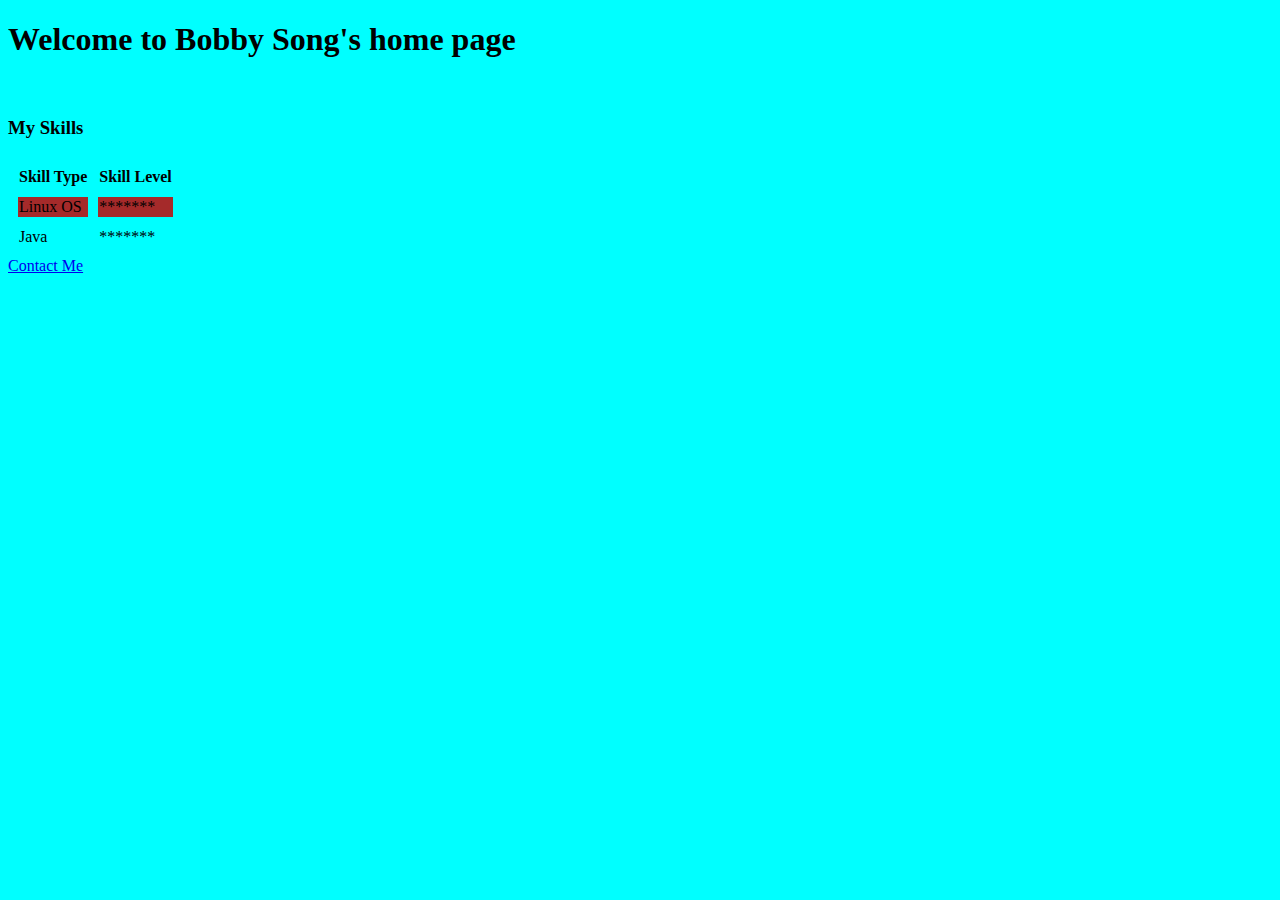
==== index.html @ e437fb54 "add initial cv website files" ====
<!DOCTYPE html>
<html lang="en">
<head>
    <meta charset="UTF-8">
    <title>Bobby Song</title>
</head>
<body bgcolor="aqua">
    <h1>Welcome to Bobby Song's home page</h1>
    <br/>
    <h3>My Skills</h3>
    <table border="0" cellspacing="10">
        <th>Skill Type</th><th>Skill Level</th>
        <tr bgcolor="#a52a2a">
            <td>Linux OS</td><td>*******</td>
        </tr>
        <tr>
            <td>Java</td><td>*******</td>
        </tr>

    </table>
    <a href="forms.html">Contact  Me</a>



</body>
</html>
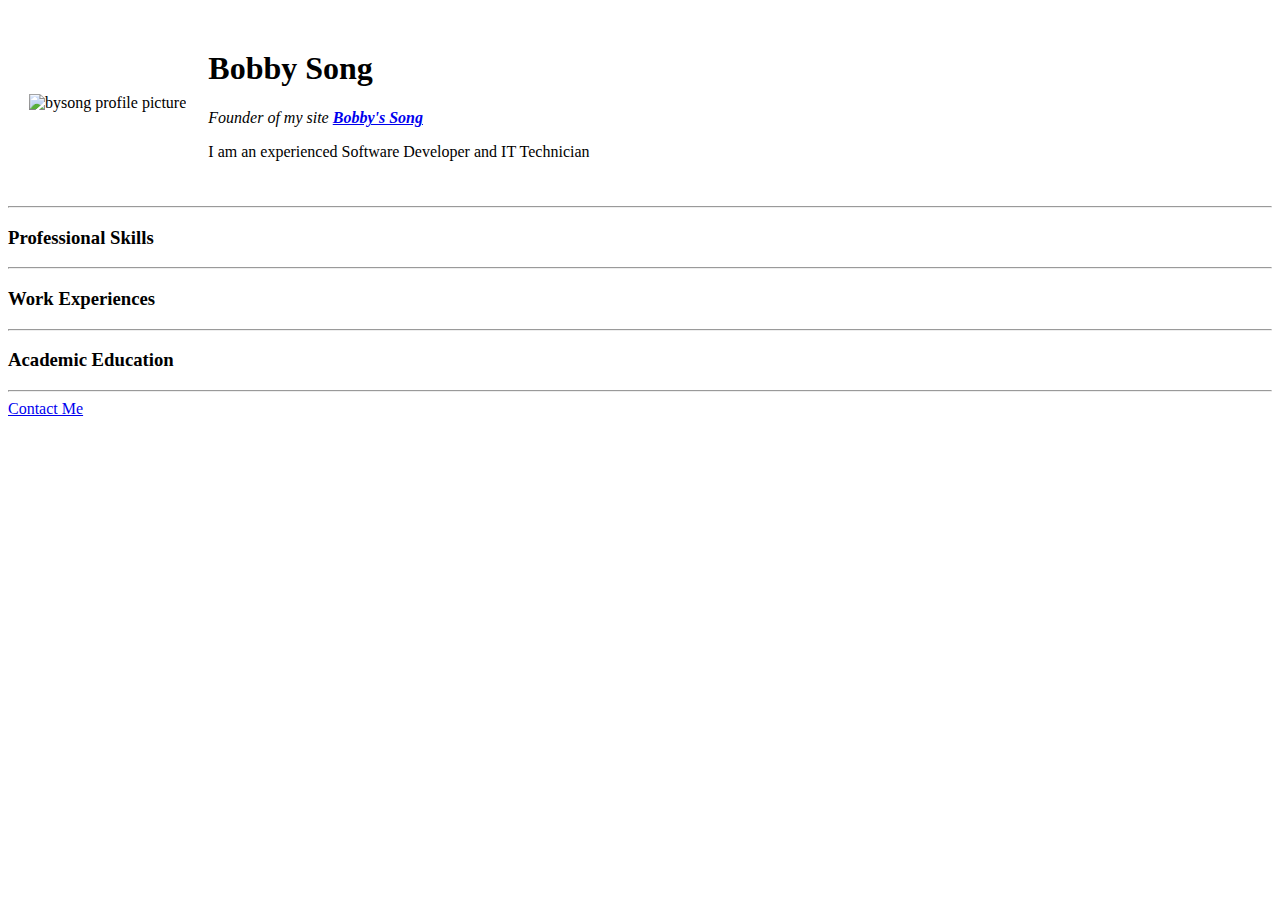
==== commit f396b519: "Add files via upload" ====
--- a/index.html
+++ b/index.html
@@ -2,23 +2,31 @@
 <html lang="en">
 <head>
     <meta charset="UTF-8">
-    <title>Bobby Song</title>
+    <title>Bobby Song's Personal Site</title>
+
+    <link rel="stylesheet" href="/css/styles.css">
 </head>
-<body bgcolor="aqua">
-    <h1>Welcome to Bobby Song's home page</h1>
-    <br/>
-    <h3>My Skills</h3>
-    <table border="0" cellspacing="10">
-        <th>Skill Type</th><th>Skill Level</th>
-        <tr bgcolor="#a52a2a">
-            <td>Linux OS</td><td>*******</td>
+<body>
+    <table cellspacing="20">
+        <tr>
+            <td><img src="img/bysong.jpg" alt="bysong profile picture"></td>
+            <td>
+                <h1>Bobby Song</h1>
+                <p><em>Founder of my site <strong><a href="https://songbaoya.github.io/cv/">Bobby's Song</a></strong></em>
+                <p>I am an experienced Software Developer and IT Technician</p>
+            </td>
         </tr>
-        <tr>
-            <td>Java</td><td>*******</td>
-        </tr>
+    </table>
+    <hr>
+    <h3>Professional Skills</h3>
+    <hr>
+    <h3>Work Experiences</h3>
+    <hr>
+    <h3>Academic Education</h3>
+    <hr>
 
-    </table>
-    <a href="forms.html">Contact  Me</a>
+
+<a href="contact-me.html">Contact  Me</a>
 
 
 
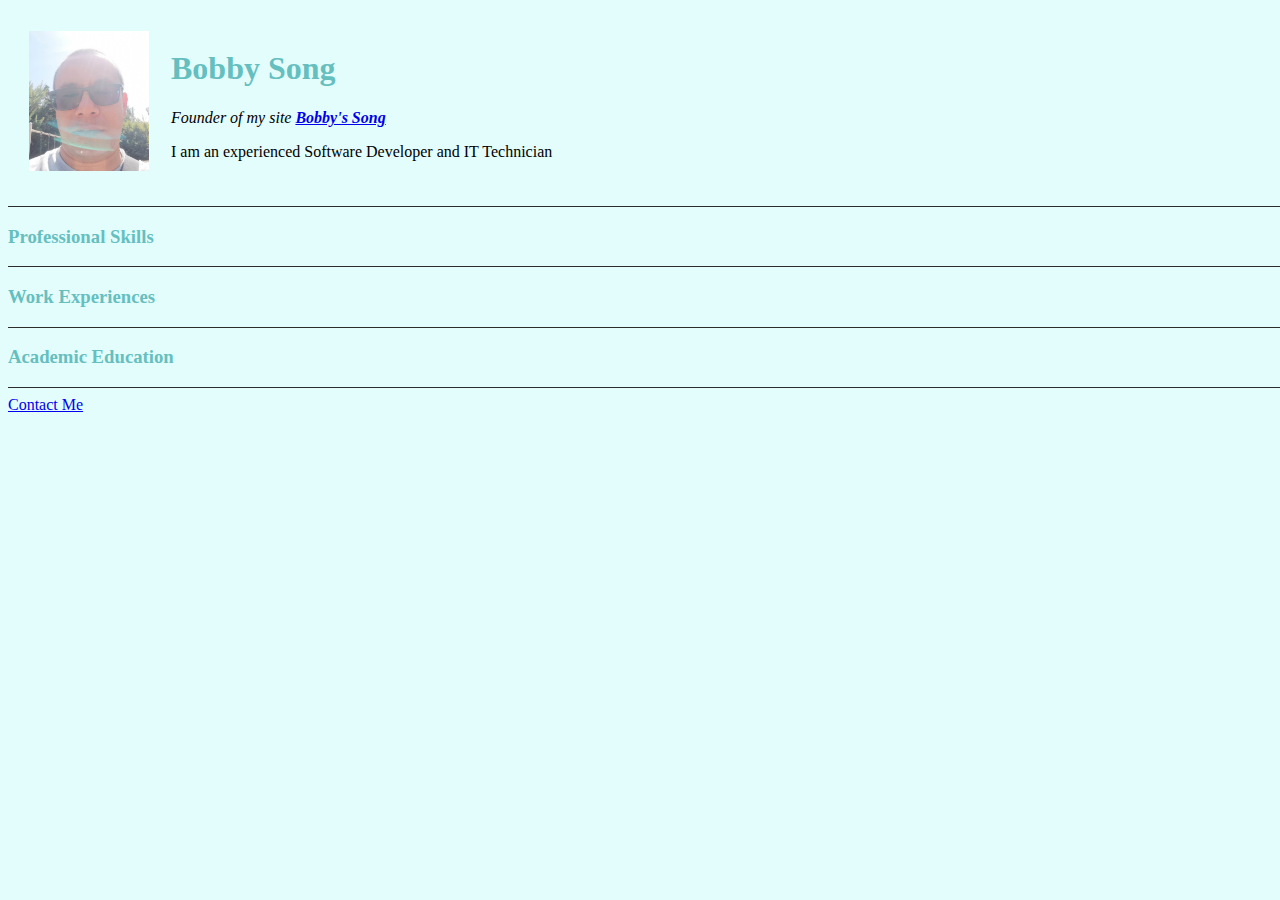
==== commit 0c89bb72: "Add files via upload" ====
--- a/index.html
+++ b/index.html
@@ -4,7 +4,7 @@
     <meta charset="UTF-8">
     <title>Bobby Song's Personal Site</title>
 
-    <link rel="stylesheet" href="/css/styles.css">
+    <link rel="stylesheet" href="css/styles.css">
 </head>
 <body>
     <table cellspacing="20">
--- a/css/styles.css
+++ b/css/styles.css
@@ -0,0 +1,26 @@
+
+body {
+    background-color: #e3fdfd;
+}
+
+h1,h2,h3 {
+    color: #66BFBF;
+}
+
+
+
+
+hr {
+    border-style: none;
+    border-top-style: inset;
+    border-color: grey;
+    border-width: 1px;
+    height: 0px;
+    width: 120pc;
+}
+
+img {
+    height: 140px;
+    width: 120px;
+}
+
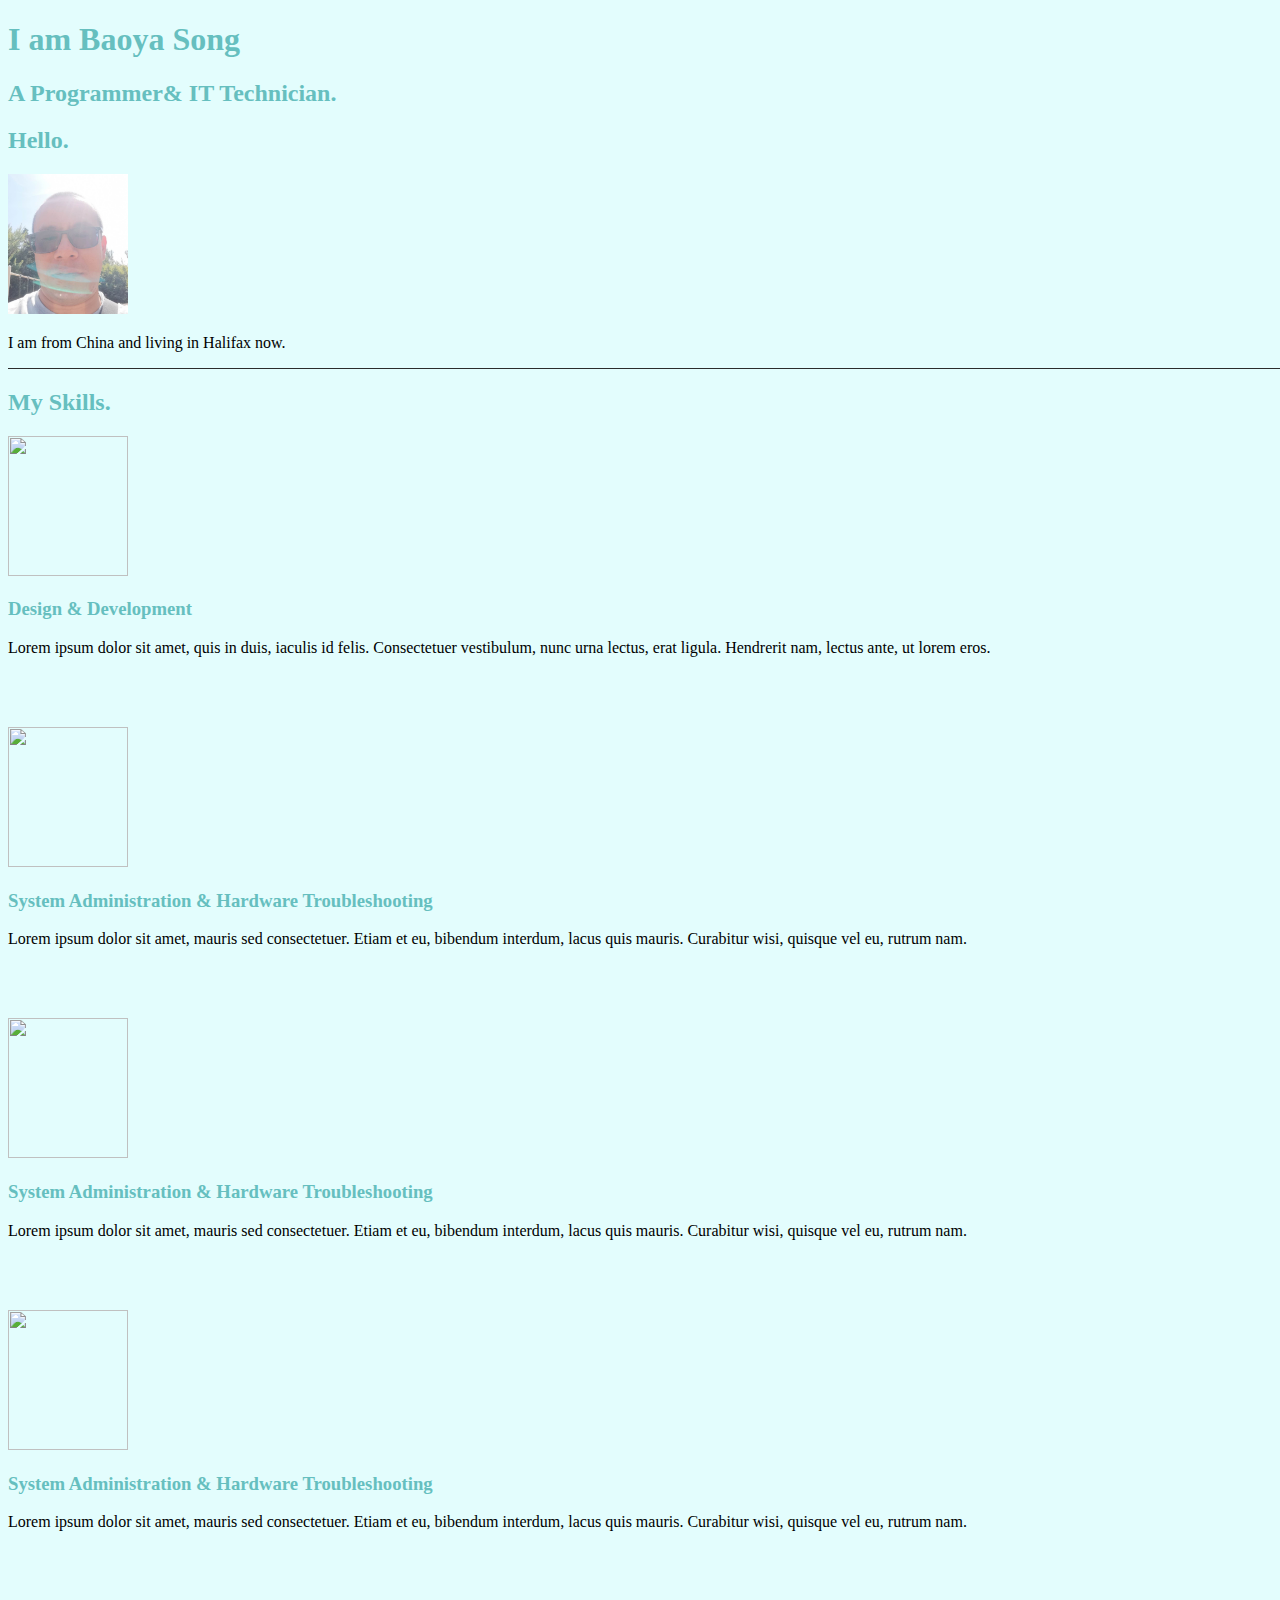
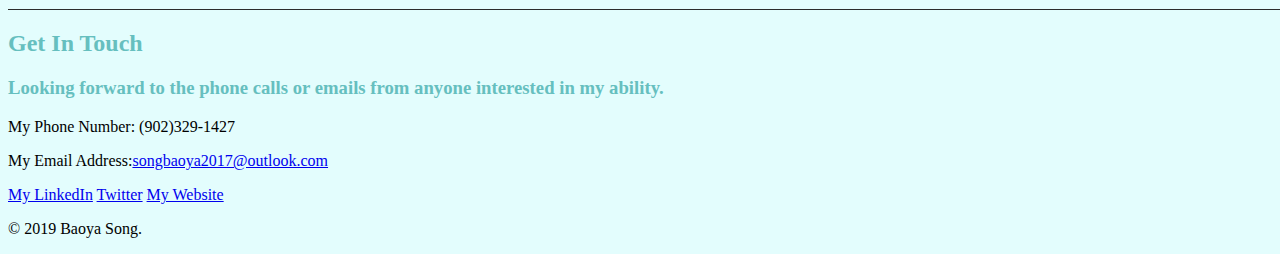
==== commit 0f89906d: "Add files via upload" ====
--- a/index.html
+++ b/index.html
@@ -2,33 +2,70 @@
 <html lang="en">
 <head>
     <meta charset="UTF-8">
-    <title>Bobby Song's Personal Site</title>
-
+    <title>Bobby Song</title>
     <link rel="stylesheet" href="css/styles.css">
+    <link rel="icon" href="img/favicon.ico">
 </head>
 <body>
-    <table cellspacing="20">
-        <tr>
-            <td><img src="img/bysong.jpg" alt="bysong profile picture"></td>
-            <td>
-                <h1>Bobby Song</h1>
-                <p><em>Founder of my site <strong><a href="https://songbaoya.github.io/cv/">Bobby's Song</a></strong></em>
-                <p>I am an experienced Software Developer and IT Technician</p>
-            </td>
-        </tr>
-    </table>
-    <hr>
-    <h3>Professional Skills</h3>
-    <hr>
-    <h3>Work Experiences</h3>
-    <hr>
-    <h3>Academic Education</h3>
-    <hr>
+    <div class="top-container">
+
+        <h1>I am Baoya Song </h1>
+        <h2>A <span>Programmer</span>& <span>IT Technician</span>.</h2>
+
+    </div>
+
+    <div class="middle-container">
+        <div class="profile">
+
+            <h2>Hello.</h2>
+            <img class="myportray" src="img/bysong.jpg" alt="My Picture">
+            <p>I am from China and living in Halifax now.</p>
+        </div>
+        <hr>
+        <div class="skills">
+            <h2>My Skills.</h2>
+            <div class="skill-row">
+                <img class="code-img" src="https://image.flaticon.com/icons/svg/1878/1878472.svg" alt="">
+                <h3>Design & Development</h3>
+                <p class="skill-intro">Lorem ipsum dolor sit amet, quis in duis, iaculis id felis. Consectetuer vestibulum, nunc urna lectus, erat ligula. Hendrerit nam, lectus ante, ut lorem eros.</p>
+            </div>
+            <br><br><br>
+            <div class="skill-row">
+                <img class="code-img" src="https://image.flaticon.com/icons/svg/1792/1792514.svg" alt="">
+                <h3>System Administration & Hardware Troubleshooting</h3>
+                <p class="skill-intro">Lorem ipsum dolor sit amet, mauris sed consectetuer. Etiam et eu, bibendum interdum, lacus quis mauris. Curabitur wisi, quisque vel eu, rutrum nam.</p>
+            </div>
+            <br><br><br>
+            <div class="skill-row">
+                <img class="code-img" src="https://image.flaticon.com/icons/svg/1792/1792514.svg" alt="">
+                <h3>System Administration & Hardware Troubleshooting</h3>
+                <p class="skill-intro">Lorem ipsum dolor sit amet, mauris sed consectetuer. Etiam et eu, bibendum interdum, lacus quis mauris. Curabitur wisi, quisque vel eu, rutrum nam.</p>
+            </div>
+            <br><br><br>
+            <div class="skill-row">
+                <img class="code-img" src="https://image.flaticon.com/icons/svg/1792/1792514.svg" alt="">
+                <h3>System Administration & Hardware Troubleshooting</h3>
+                <p class="skill-intro">Lorem ipsum dolor sit amet, mauris sed consectetuer. Etiam et eu, bibendum interdum, lacus quis mauris. Curabitur wisi, quisque vel eu, rutrum nam.</p>
+            </div>
+
+        </div>
+        <br><br><br>
+        <hr>
+        <div class="contact-me">
+            <h2>Get In Touch</h2>
+            <h3 class="footer-greeting">Looking forward to the phone calls or emails from anyone interested in my ability.</h3>
+            <p>My Phone Number: (902)329-1427</p>
+            <p>My Email Address:<a class="btn" href="mailto:songbaoya2017@outlook.com">songbaoya2017@outlook.com</a></p>
+        </div>
+    </div>
 
 
-<a href="contact-me.html">Contact  Me</a>
-
-
+    <div class="bottom-container">
+        <a class="footer-link" href="https://www.linkedin.com/">My LinkedIn</a>
+        <a class="footer-link" href="https://twitter.com/">Twitter</a>
+        <a class="footer-link" href="https://www.appbrewery.co/">My Website</a>
+        <p>© 2019 Baoya Song.</p>
+    </div>
 
 </body>
-</html>+</html>
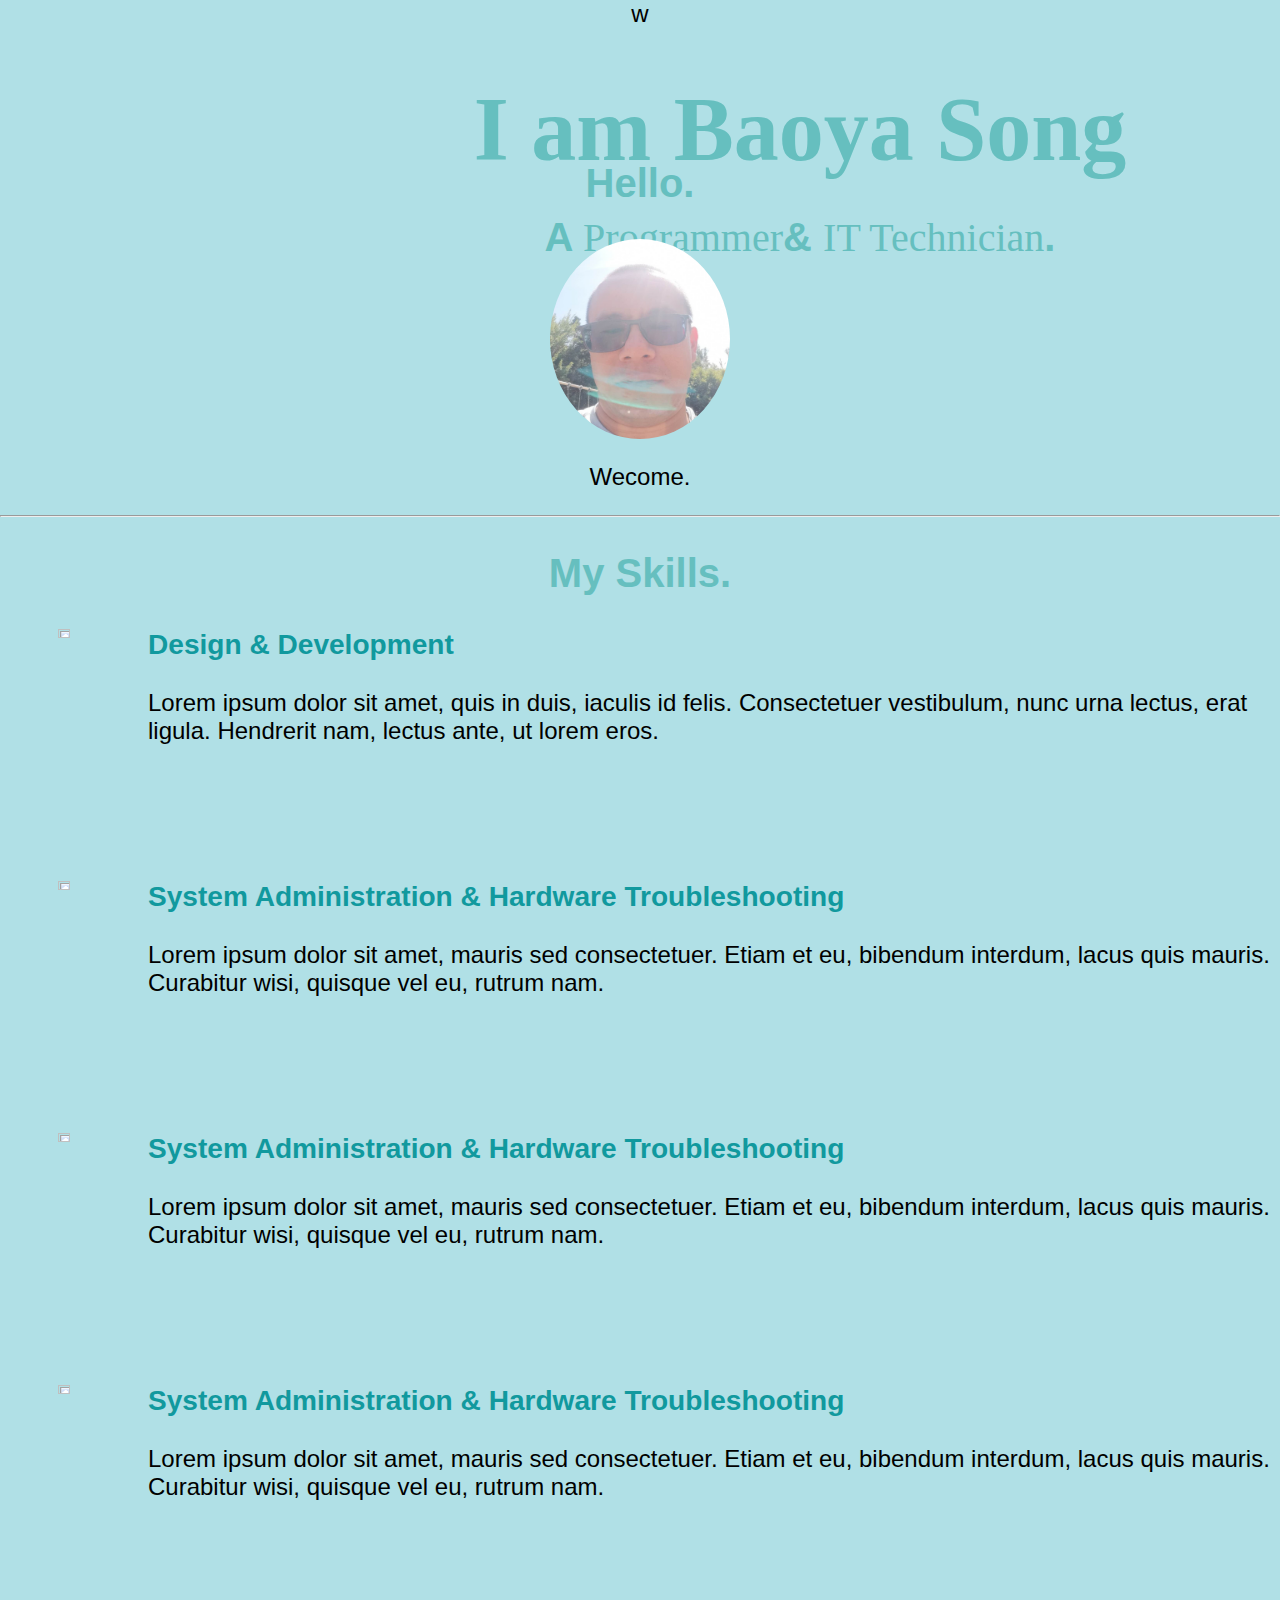
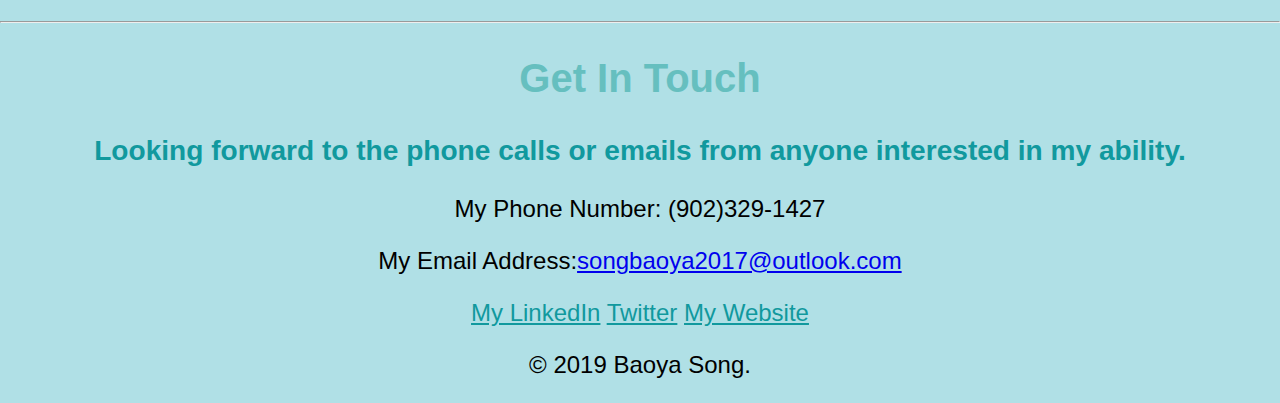
==== commit 9596ac1d: "Update index.html" ====
--- a/index.html
+++ b/index.html
@@ -1,4 +1,4 @@
-<!DOCTYPE html>
+w<!DOCTYPE html>
 <html lang="en">
 <head>
     <meta charset="UTF-8">
@@ -19,7 +19,7 @@
 
             <h2>Hello.</h2>
             <img class="myportray" src="img/bysong.jpg" alt="My Picture">
-            <p>I am from China and living in Halifax now.</p>
+            <p>Wecome.</p>
         </div>
         <hr>
         <div class="skills">
--- a/css/styles.css
+++ b/css/styles.css
@@ -1,26 +1,107 @@
-
-body {
-    background-color: #e3fdfd;
-}
-
-h1,h2,h3 {
-    color: #66BFBF;
-}
-
-
-
-
-hr {
-    border-style: none;
-    border-top-style: inset;
-    border-color: grey;
-    border-width: 1px;
-    height: 0px;
-    width: 120pc;
-}
-
-img {
-    height: 140px;
-    width: 120px;
-}
-
+.bottom-container {
+
+
+}
+
+.footer-greeting {
+    text-align: center;
+}
+
+.code-img {
+    width: 10%;
+    height: 10%;
+    float: left;
+    margin-right: 20px;
+}
+
+.footer-link{
+  color: #11999E;
+}
+
+.middle-container {
+
+}
+
+.mypicture {
+  height: 120px;
+  margin-top: 0px;
+  position: relative;
+  top: 0;
+  width: 120px;
+}
+
+.myportray {
+  border-radius: 50%;
+  border-style: none;
+  height: 200px;
+  left: 0;
+  margin-top: 0px;
+  position: relative;
+  top: 0;
+  width: 180px;
+}
+
+.skill-intro {
+    text-align: left;
+}
+.top-background {
+  bottom: 100px;
+  display: inline-block;
+  position: relative;
+  width: 100%;
+}
+
+.top-background-pic {
+  height: 100px;
+  width: 100%;
+}
+
+.top-container{
+  background-color: powderblue ;
+  border-width: 0px;
+  border-style: solid;
+  display: inline-block;
+  height: 100px;
+  padding: 0px;
+  position: relative;
+  width: 100pc;
+}
+
+
+body {
+  background-color: powderblue;
+  font-family: Verdana, sans-serif;
+  font-size: 150%;
+  margin: 0;
+  text-align: center;
+}
+
+
+h1 {
+  color: #66BFBF;
+  font-family: 'Sacramento', cursive;
+  font-size: 5.625rem;
+  margin: 50px auto 0 auto  ;
+}
+
+h2 {
+  font-size: 2.5rem;
+  color: #66BFBF;
+  right: 0px;
+  position: relative;
+}
+
+h3 {
+    color: #11999E;
+    text-align: left;
+}
+
+
+span{
+
+  font-family: 'Sacramento', cursive;
+  font-weight: normal;
+
+
+}
+
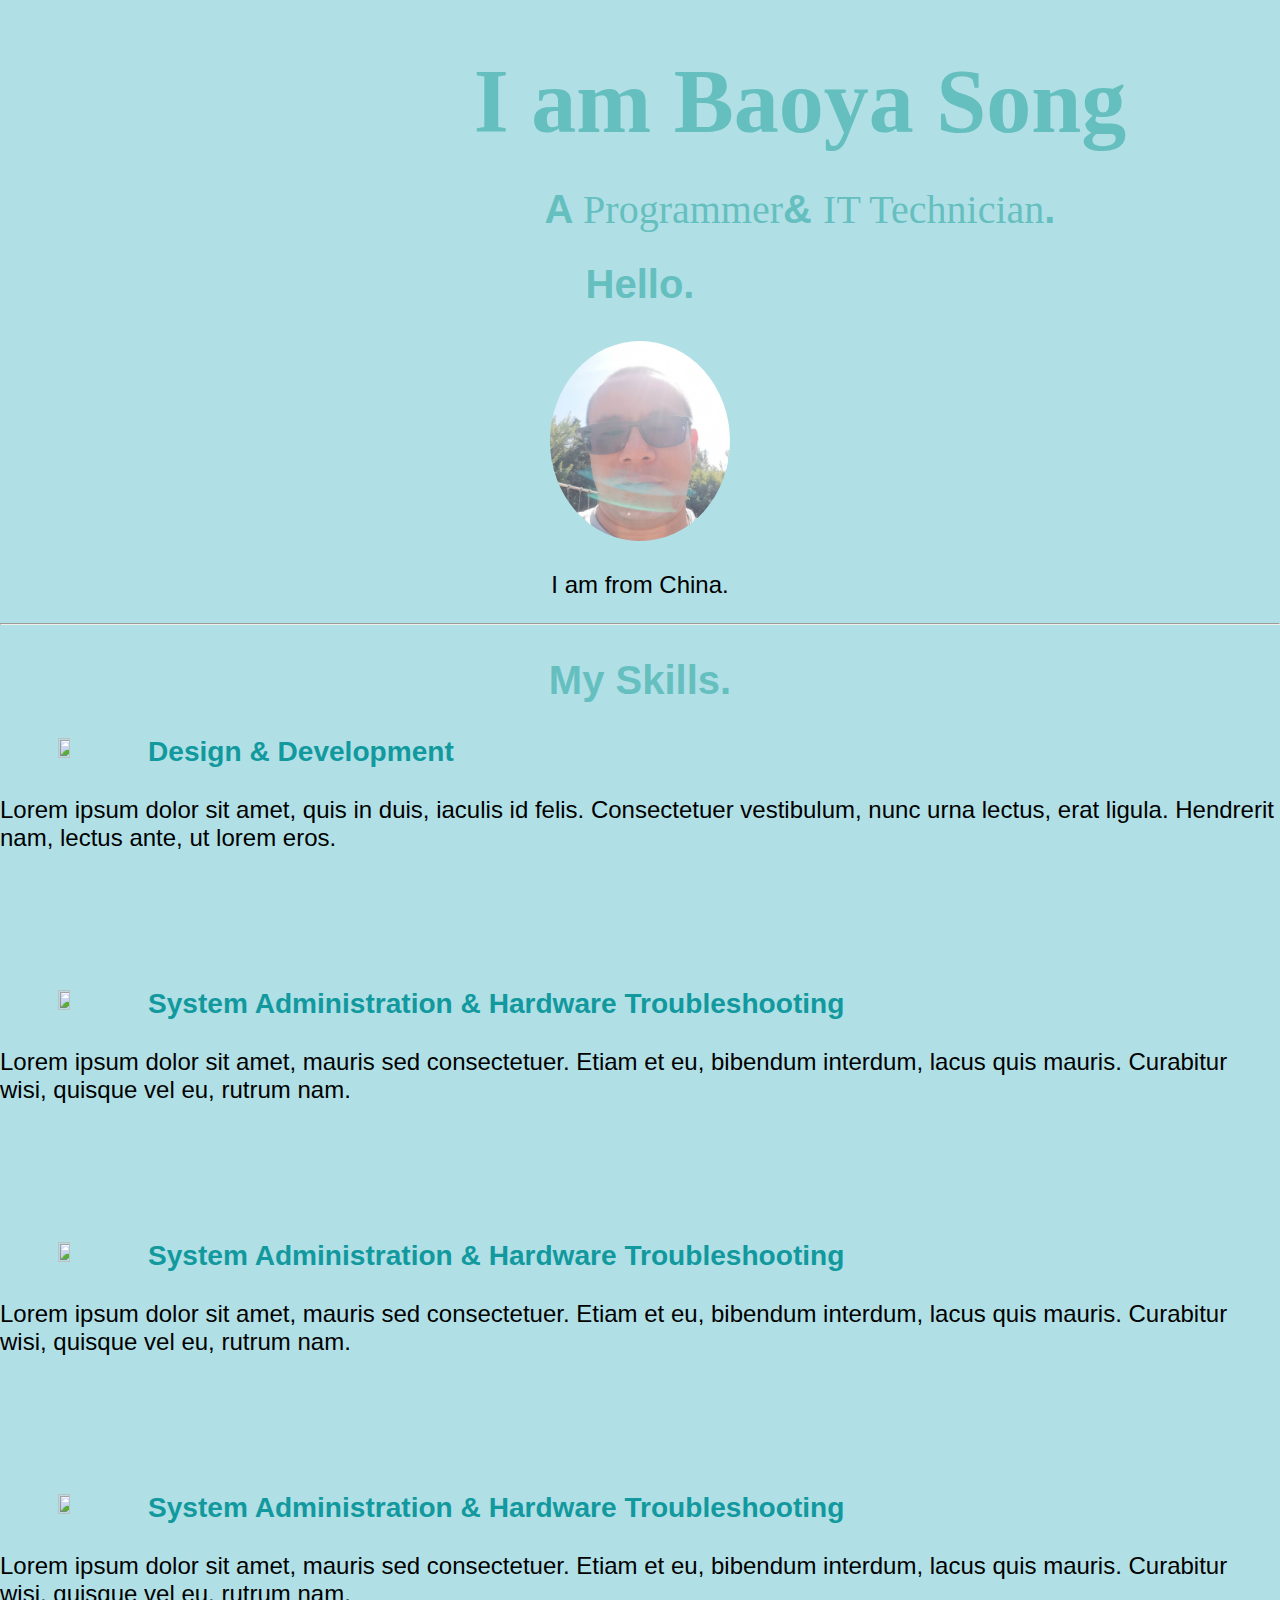
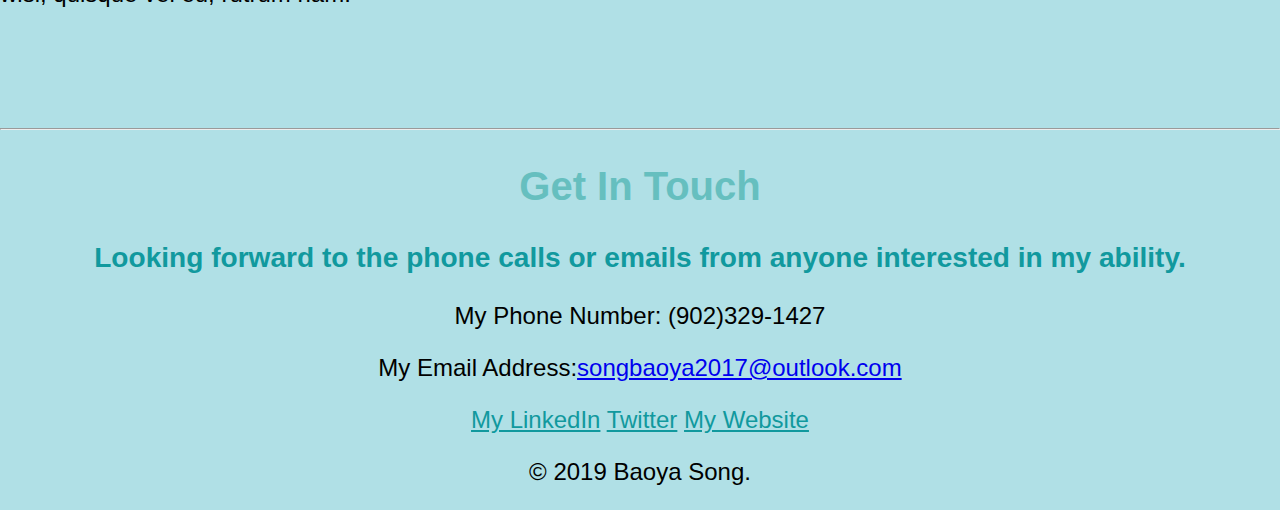
==== commit 3d3082bd: "Add files via upload" ====
--- a/index.html
+++ b/index.html
@@ -1,4 +1,4 @@
-w<!DOCTYPE html>
+<!DOCTYPE html>
 <html lang="en">
 <head>
     <meta charset="UTF-8">
@@ -19,7 +19,7 @@
 
             <h2>Hello.</h2>
             <img class="myportray" src="img/bysong.jpg" alt="My Picture">
-            <p>Wecome.</p>
+            <p>I am from China.</p>
         </div>
         <hr>
         <div class="skills">
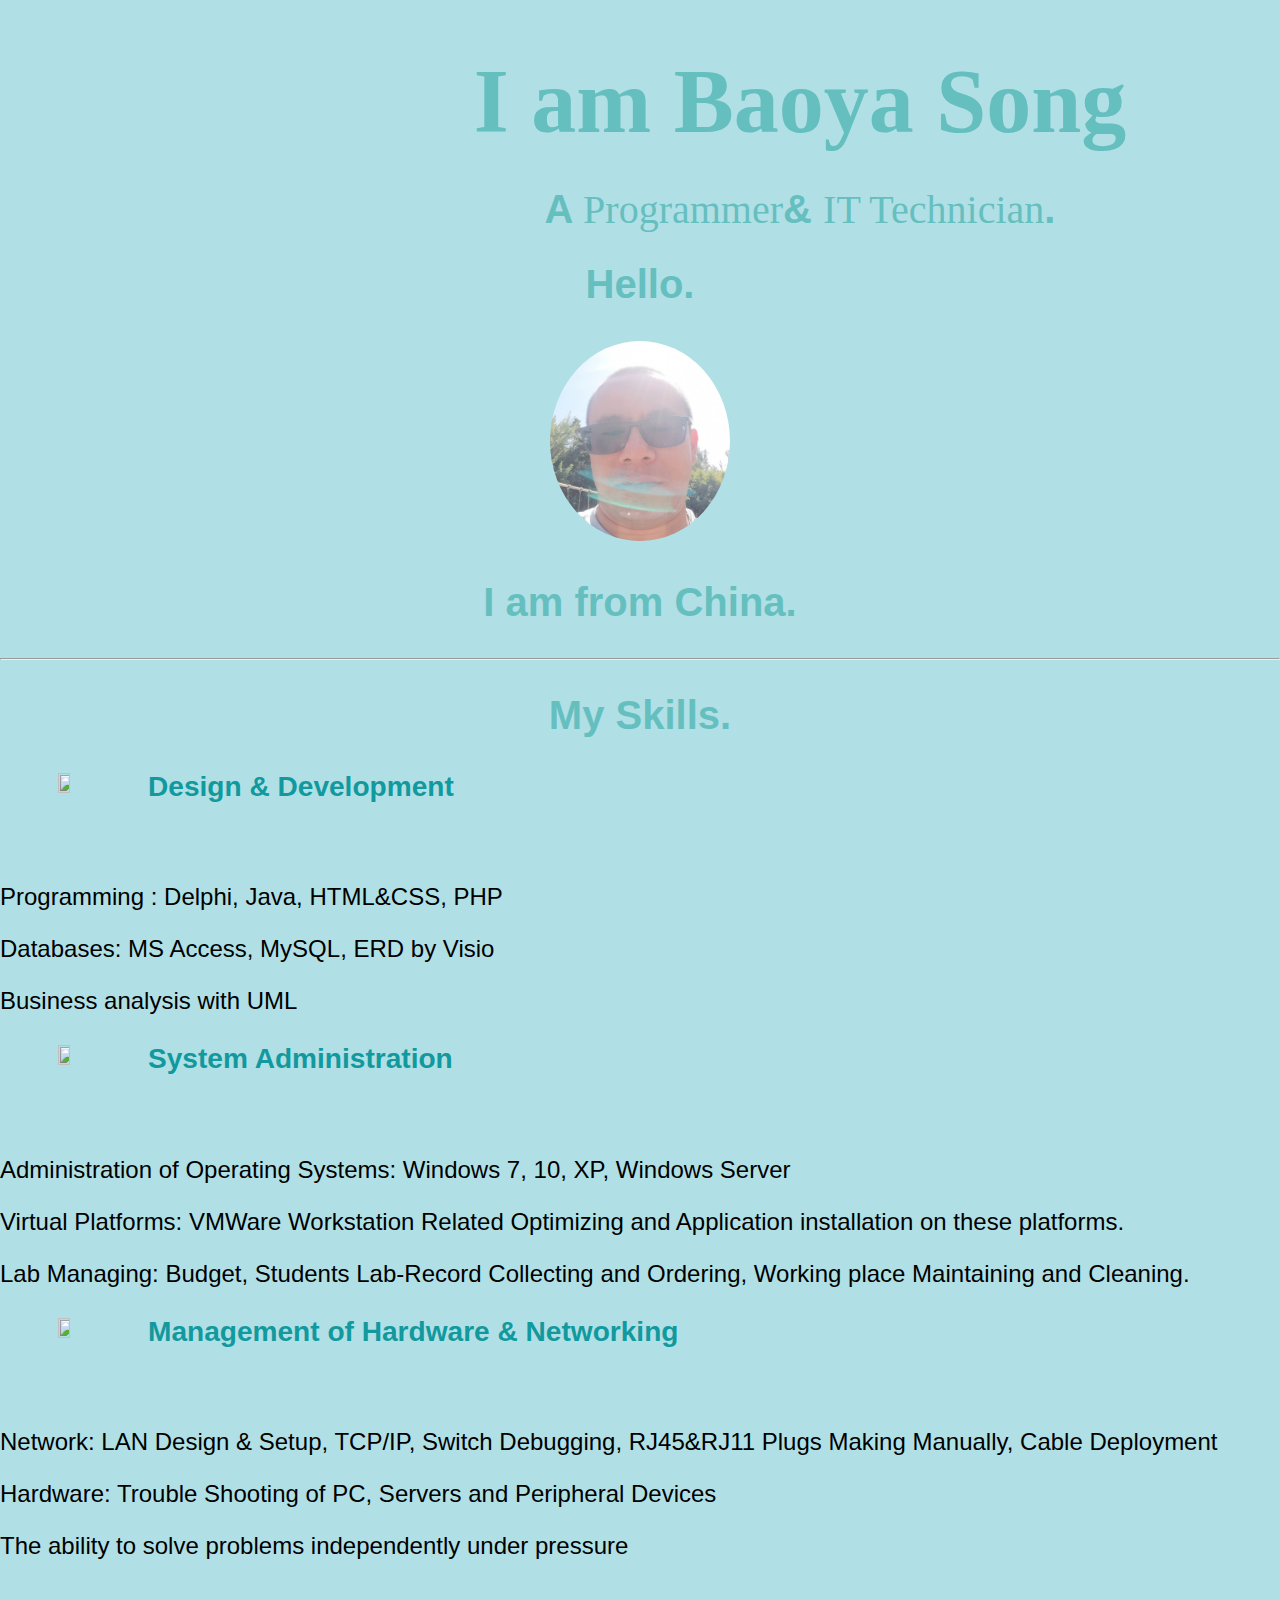
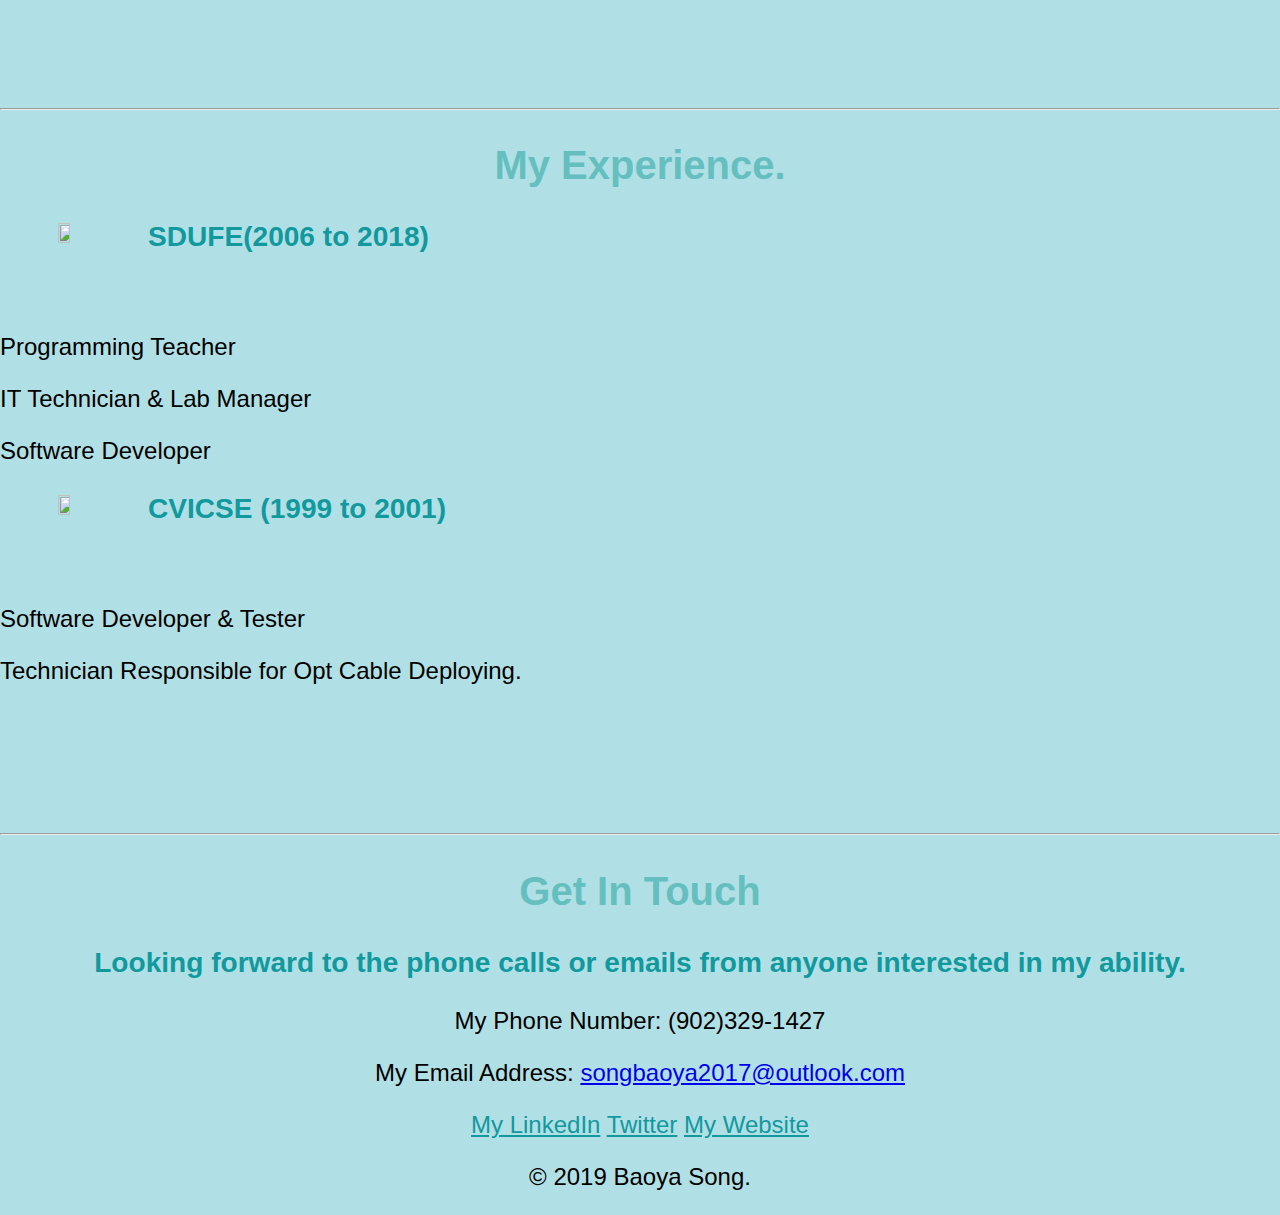
==== commit 2e343ddf: "Add files via upload" ====
--- a/index.html
+++ b/index.html
@@ -19,43 +19,68 @@
 
             <h2>Hello.</h2>
             <img class="myportray" src="img/bysong.jpg" alt="My Picture">
-            <p>I am from China.</p>
+            <h2>I am from China.</h2>
         </div>
         <hr>
         <div class="skills">
             <h2>My Skills.</h2>
             <div class="skill-row">
                 <img class="code-img" src="https://image.flaticon.com/icons/svg/1878/1878472.svg" alt="">
-                <h3>Design & Development</h3>
-                <p class="skill-intro">Lorem ipsum dolor sit amet, quis in duis, iaculis id felis. Consectetuer vestibulum, nunc urna lectus, erat ligula. Hendrerit nam, lectus ante, ut lorem eros.</p>
+                <h3>Design & Development</h3><br>
+                <p class="skill-intro">Programming : Delphi, Java, HTML&CSS, PHP</p>
+                <p class="skill-intro"> Databases: MS Access, MySQL, ERD by Visio</p>
+                <p class="skill-intro"> Business analysis with UML</p>
             </div>
-            <br><br><br>
+
+            <div class="skill-row">
+                <img class="code-img" src="https://image.flaticon.com/icons/svg/1488/1488573.svg" alt="">
+                <h3>System Administration</h3><br>
+                <p class="skill-intro">Administration of Operating Systems: Windows 7, 10, XP,  Windows Server  </p>
+                <p class="skill-intro">Virtual Platforms: VMWare Workstation Related Optimizing and Application installation on these platforms.</p>
+                <p class="skill-intro">Lab Managing: Budget, Students Lab-Record Collecting and Ordering, Working place Maintaining and Cleaning.</p>
+            </div>
+
             <div class="skill-row">
                 <img class="code-img" src="https://image.flaticon.com/icons/svg/1792/1792514.svg" alt="">
-                <h3>System Administration & Hardware Troubleshooting</h3>
-                <p class="skill-intro">Lorem ipsum dolor sit amet, mauris sed consectetuer. Etiam et eu, bibendum interdum, lacus quis mauris. Curabitur wisi, quisque vel eu, rutrum nam.</p>
+                <h3>Management of Hardware & Networking</h3><br>
+                <p class="skill-intro">Network: LAN Design & Setup, TCP/IP, Switch Debugging,  RJ45&RJ11 Plugs Making Manually, Cable Deployment</p>
+                <p class="skill-intro">Hardware:  Trouble Shooting of PC, Servers and Peripheral Devices</p>
+                <p class="skill-intro">The ability to solve problems independently under pressure</p>
             </div>
-            <br><br><br>
+        </div>
+
+        <br><br><br><br>
+        <hr>
+
+
+        <div class="experience">
+            <h2>My Experience.</h2>
             <div class="skill-row">
-                <img class="code-img" src="https://image.flaticon.com/icons/svg/1792/1792514.svg" alt="">
-                <h3>System Administration & Hardware Troubleshooting</h3>
-                <p class="skill-intro">Lorem ipsum dolor sit amet, mauris sed consectetuer. Etiam et eu, bibendum interdum, lacus quis mauris. Curabitur wisi, quisque vel eu, rutrum nam.</p>
-            </div>
-            <br><br><br>
-            <div class="skill-row">
-                <img class="code-img" src="https://image.flaticon.com/icons/svg/1792/1792514.svg" alt="">
-                <h3>System Administration & Hardware Troubleshooting</h3>
-                <p class="skill-intro">Lorem ipsum dolor sit amet, mauris sed consectetuer. Etiam et eu, bibendum interdum, lacus quis mauris. Curabitur wisi, quisque vel eu, rutrum nam.</p>
+                <img class="code-img" src="https://image.flaticon.com/icons/svg/167/167707.svg" alt="">
+                <h3>SDUFE(2006 to 2018)</h3><br>
+                <p class="skill-intro"> Programming Teacher </p>
+                <p class="skill-intro"> IT Technician & Lab Manager</p>
+                <p class="skill-intro"> Software Developer</p>
+
             </div>
 
+            <div class="skill-row">
+                <img class="code-img" src="https://image.flaticon.com/icons/svg/1535/1535034.svg" alt="">
+                <h3>CVICSE (1999 to 2001) </h3><br>
+                <p class="skill-intro">Software Developer & Tester  </p>
+                <p class="skill-intro">Technician Responsible for Opt Cable Deploying.</p>
+            </div>
         </div>
-        <br><br><br>
+
+        <br><br><br><br>
         <hr>
+
+
         <div class="contact-me">
             <h2>Get In Touch</h2>
             <h3 class="footer-greeting">Looking forward to the phone calls or emails from anyone interested in my ability.</h3>
-            <p>My Phone Number: (902)329-1427</p>
-            <p>My Email Address:<a class="btn" href="mailto:songbaoya2017@outlook.com">songbaoya2017@outlook.com</a></p>
+            <p class="contact-detail">My Phone Number:  (902)329-1427</p>
+            <p class="contact-detail">My Email Address:  <a class="contact-detail" href="mailto:songbaoya2017@outlook.com">songbaoya2017@outlook.com</a></p>
         </div>
     </div>
 
@@ -63,7 +88,7 @@
     <div class="bottom-container">
         <a class="footer-link" href="https://www.linkedin.com/">My LinkedIn</a>
         <a class="footer-link" href="https://twitter.com/">Twitter</a>
-        <a class="footer-link" href="https://www.appbrewery.co/">My Website</a>
+        <a class="footer-link" href="https://songbaoya.github.io/cv/">My Website</a>
         <p>© 2019 Baoya Song.</p>
     </div>
 
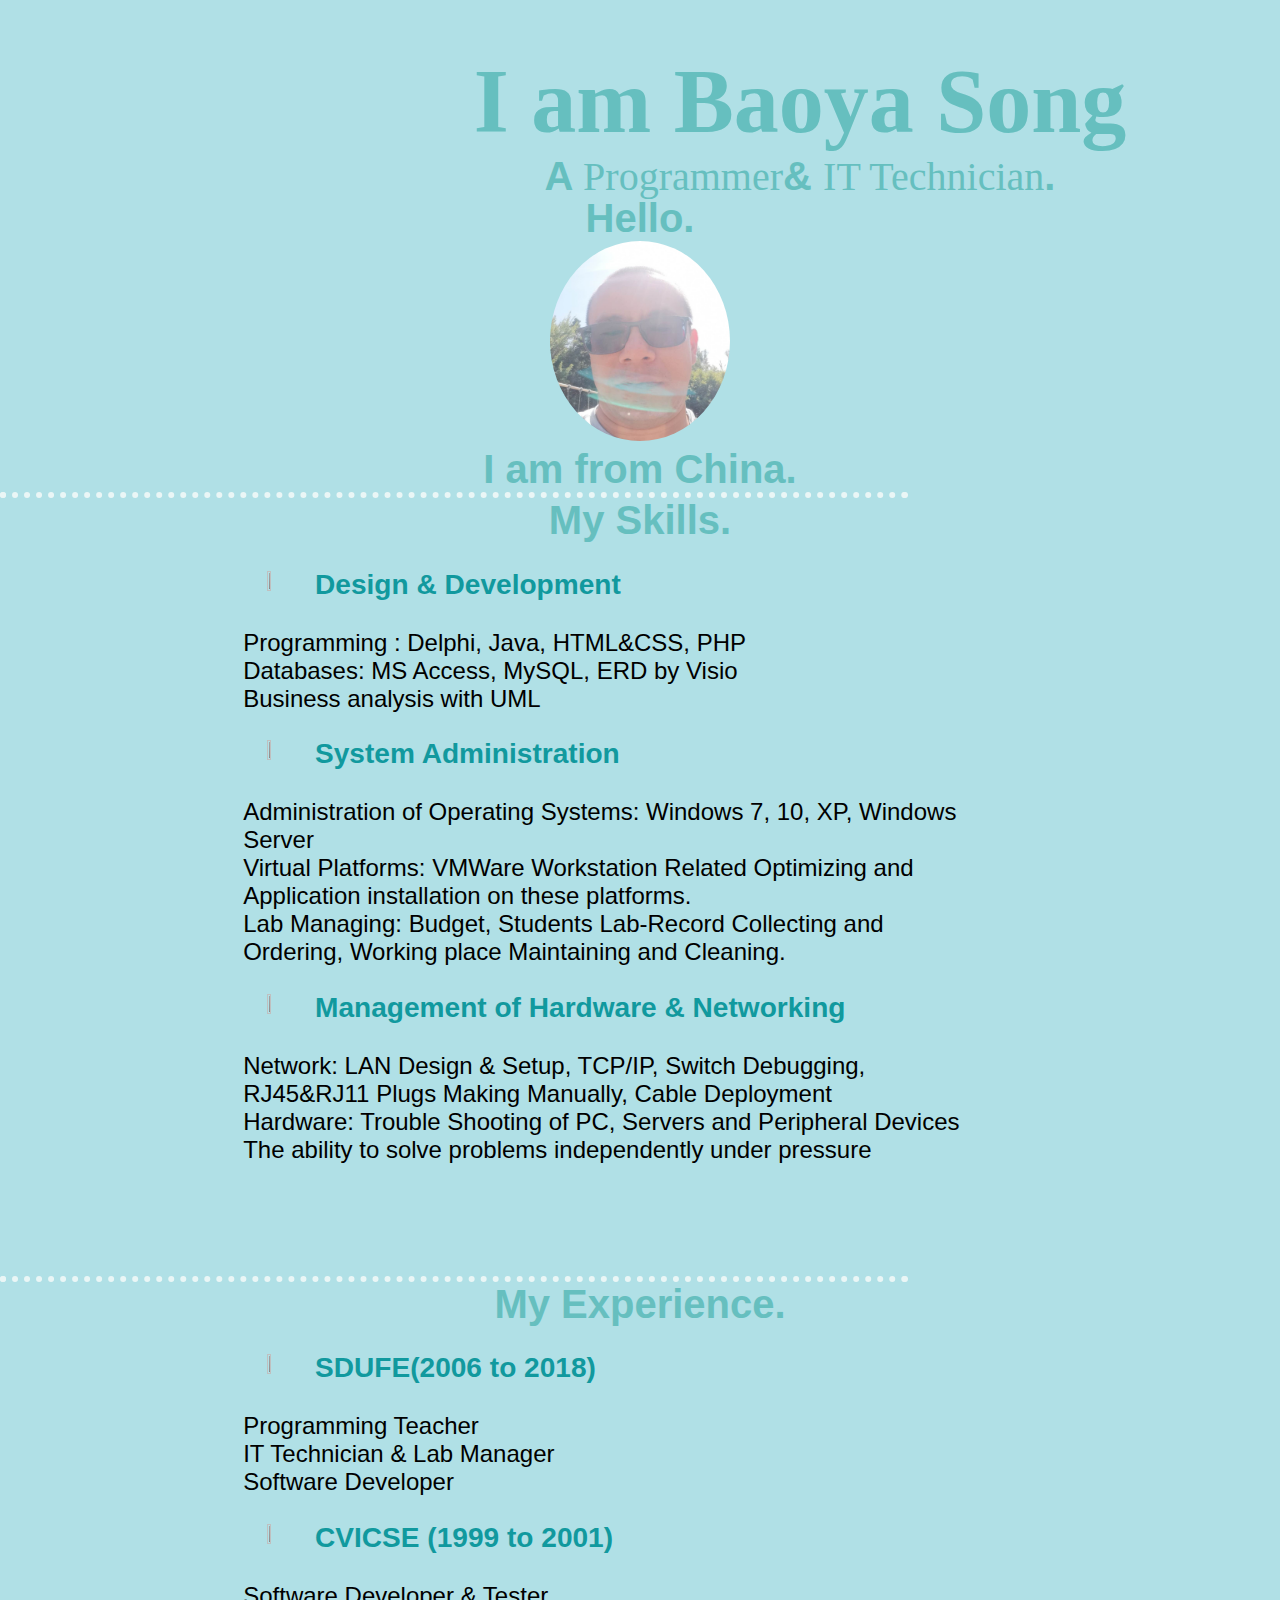
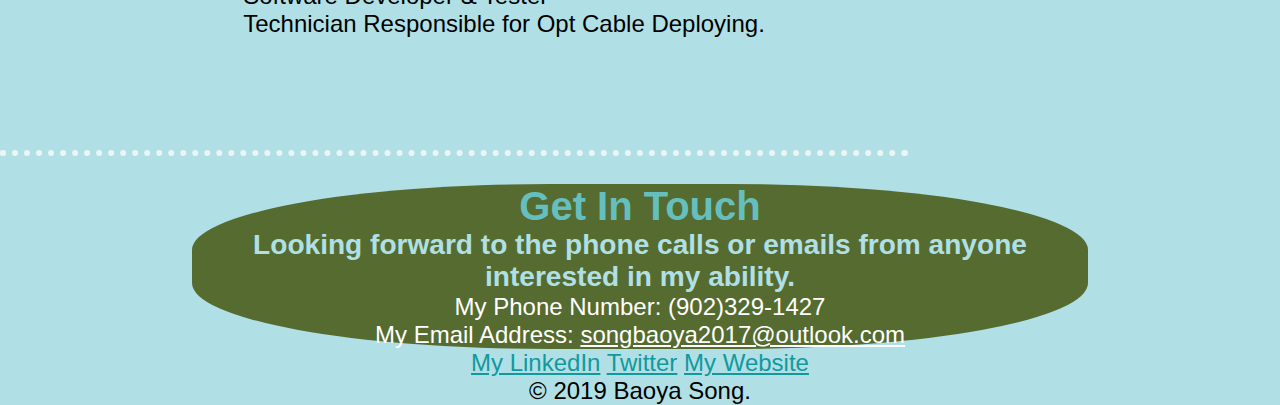
==== commit 956233a0: "Add files via upload" ====
--- a/index.html
+++ b/index.html
@@ -74,7 +74,7 @@
 
         <br><br><br><br>
         <hr>
-
+        <br>
 
         <div class="contact-me">
             <h2>Get In Touch</h2>
--- a/css/styles.css
+++ b/css/styles.css
@@ -1,16 +1,32 @@
+* {margin:0; padding:0;}
+
 .bottom-container {
 
 
 }
 
+.contact-detail {
+    color: white;
+}
+
+.contact-me {
+    background-color: darkolivegreen;
+    width: 70%;
+    alignment: center;
+    position: relative;
+    left: 15%;
+    border-radius: 40%;
+}
 .footer-greeting {
     text-align: center;
+    color: powderblue;
 }
 
 .code-img {
-    width: 10%;
-    height: 10%;
+    width: 5%;
+    height: 5%;
     float: left;
+    display:inline;
     margin-right: 20px;
 }
 
@@ -41,9 +57,23 @@
   width: 180px;
 }
 
+.profile {
+
+}
+
 .skill-intro {
     text-align: left;
+    width: 70%;
 }
+
+.skill-row {
+    padding-left: 19%;
+    padding-top: 2%;
+
+}
+
+}
+
 .top-background {
   bottom: 100px;
   display: inline-block;
@@ -96,6 +126,11 @@
     text-align: left;
 }
 
+hr {
+    border: dotted #EAF6F6 6px;
+    border-bottom: none;
+    width: 70%;
+}
 
 span{
 
